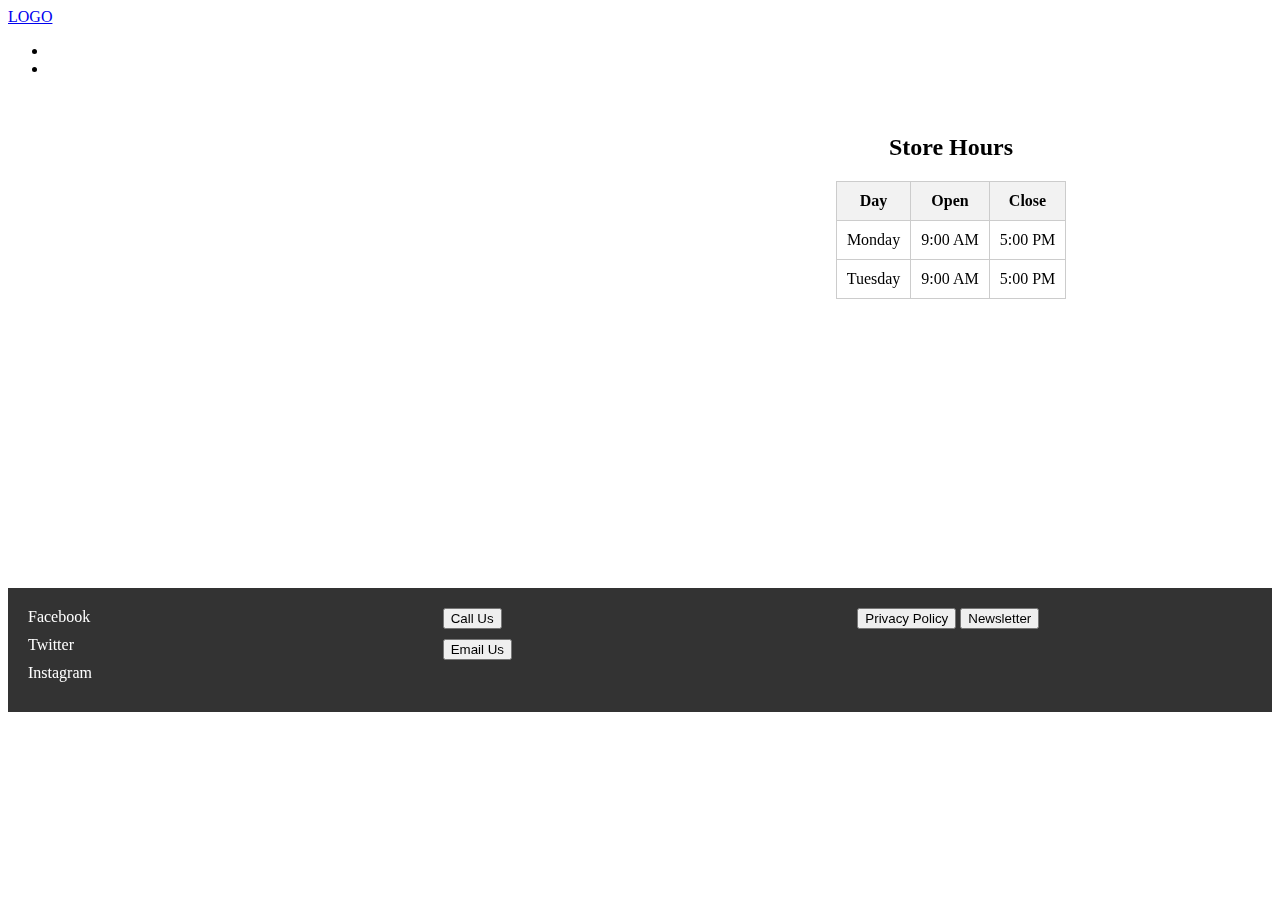
==== pages/contact.html @ 08873c35 "updates again" ====
<!DOCTYPE html>
<html>

<head>
    <meta charset="UTF-8">
    <meta http-equiv="X-UA-Compatible" content="IE=edge">
    <meta name="viewport" content="width=device-width, initial-scale=1.0">
    <meta name="description" content="index">
    <meta name="author" content="Cody P.">
    <link rel="stylesheet" type="text/css" href="../css/contact.css">
    <title>Contact Us</title>
        <link rel="stylesheet" type="text/css" href="contact.css">
      </head>
      <body>
        <header>
          <div class="logo">
            <a href="#">LOGO</a>
          </div>
          <nav>
            <ul>
              <li><a href="products.html">Products</a></li>
              <li><a href="#">About Us</a></li>
            </ul>
          </nav>
        </header>
        <main>
          <div class="grid-container">
            <div class="map">
              <iframe src="https://www.google.com/maps/embed?pb=!1m18!1m12!1m3!1d3022.070124675297!2d-73.9847329850693!3d40.74828397932822!2m3!1f0!2f0!3f0!3m2!1i1024!2i768!4f13.1!3m3!1m2!1s0x0%3A0x365d656a8ce14d87!2sApple%20Fifth%20Avenue!5e0!3m2!1sen!2sus!4v1647571121045!5m2!1sen!2sus" width="600" height="450" style="border:0;" allowfullscreen="" loading="lazy"></iframe>
            </div>
            <div class="hours">
              <h2>Store Hours</h2>
              <table>
                <tr>
                  <th>Day</th>
                  <th>Open</th>
                  <th>Close</th>
                </tr>
                <tr>
                  <td>Monday</td>
                  <td>9:00 AM</td>
                  <td>5:00 PM</td>
                </tr>
                <tr>
                  <td>Tuesday</td>
                  <td>9:00 AM</td>
                  <td>5:00 PM</td>
                </tr>
                <!-- Repeat for Wednesday-Sunday -->
              </table>
            </div>
          </div>
        </main>
        <footer>
          <div class="social-media">
            <a href="#">Facebook</a>
            <a href="#">Twitter</a>
            <a href="#">Instagram</a>
          </div>
          <div class="contact-buttons">
            <button>Call Us</button>
            <button>Email Us</button>
          </div>
          <div class="footer-links">
            <button>Privacy Policy</button>
            <button>Newsletter</button>
          </div>
        </footer>
      </body>
    </html>
---- css/contact.css ----
nav li:first-child {
    margin-left: 0;
  }
  
  nav a {
    color: #fff;
    text-decoration: none;
  }
  
  main {
    padding: 20px;
  }
  
  .grid-container {
    display: grid;
    grid-template-columns: repeat(auto-fit, minmax(300px, 1fr));
    grid-gap: 20px;
  }
  
  .map {
    text-align: center;
  }
  
  .hours {
    text-align: center;
  }
  
  table {
    margin: 0 auto;
    border-collapse: collapse;
  }
  
  th, td {
    padding: 10px;
    border: 1px solid #ccc;
  }
  
  th {
    background-color: #f2f2f2;
    font-weight: bold;
  }
  
  footer {
    background-color: #333;
    color: #fff;
    padding: 20px;
    display: grid;
    grid-template-columns: repeat(auto-fit, minmax(150px, 1fr));
    grid-gap: 20px;
  }
  
  .social-media a {
    display: block;
    margin-bottom: 10px;
    color: #fff;
    text-decoration: none;
  }
  
  .contact-buttons button {
    display: block;
    margin-bottom: 10px;
  }
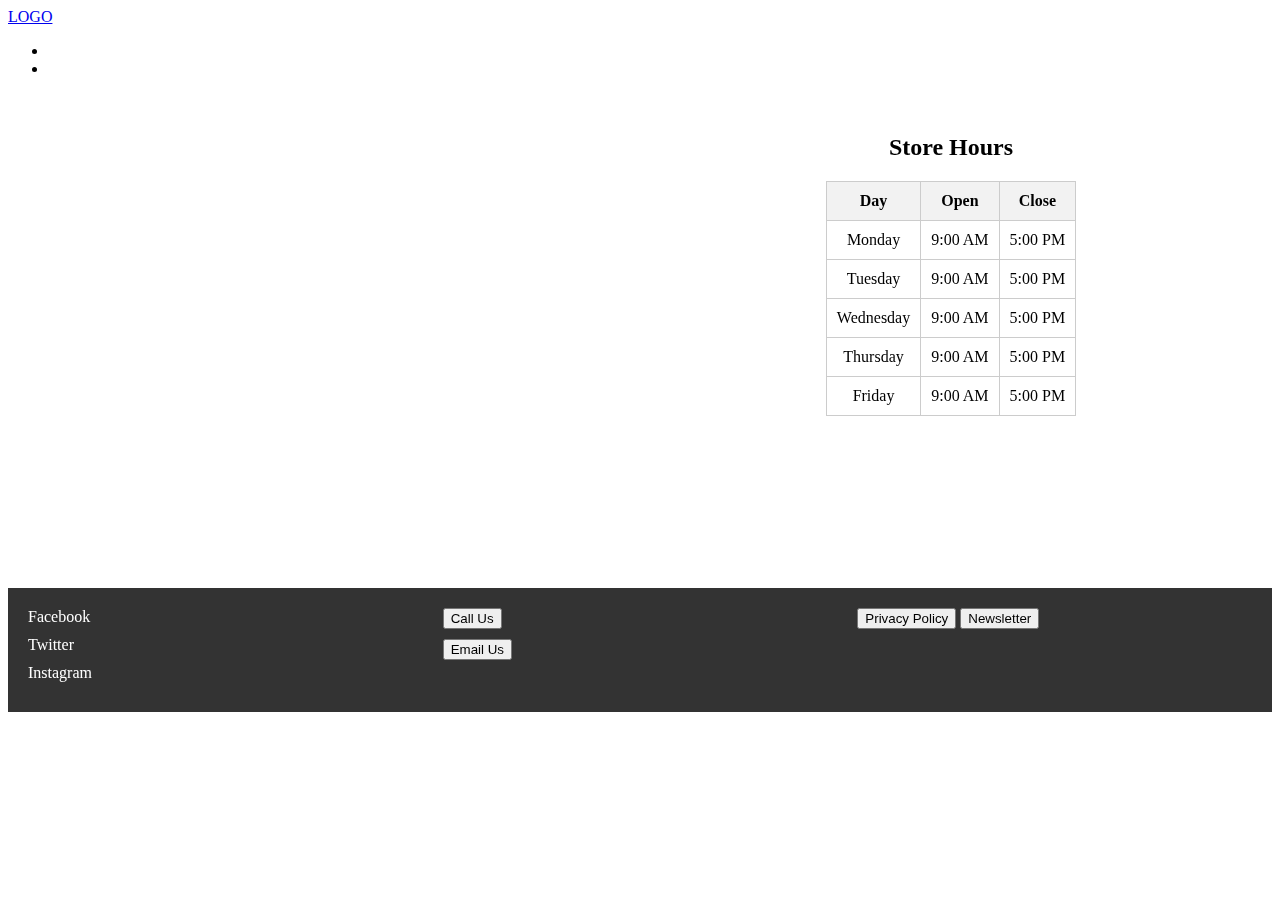
==== commit 20d9672a: "New updates" ====
--- a/pages/contact.html
+++ b/pages/contact.html
@@ -46,7 +46,22 @@
                   <td>9:00 AM</td>
                   <td>5:00 PM</td>
                 </tr>
-                <!-- Repeat for Wednesday-Sunday -->
+                <tr>
+                    <td>Wednesday</td>
+                    <td>9:00 AM</td>
+                    <td>5:00 PM</td>
+                  </tr>
+                  <tr>
+                    <td>Thursday</td>
+                    <td>9:00 AM</td>
+                    <td>5:00 PM</td>
+                  </tr>
+                  <tr>
+                    <td>Friday</td>
+                    <td>9:00 AM</td>
+                    <td>5:00 PM</td>
+                  </tr>
+                
               </table>
             </div>
           </div>
